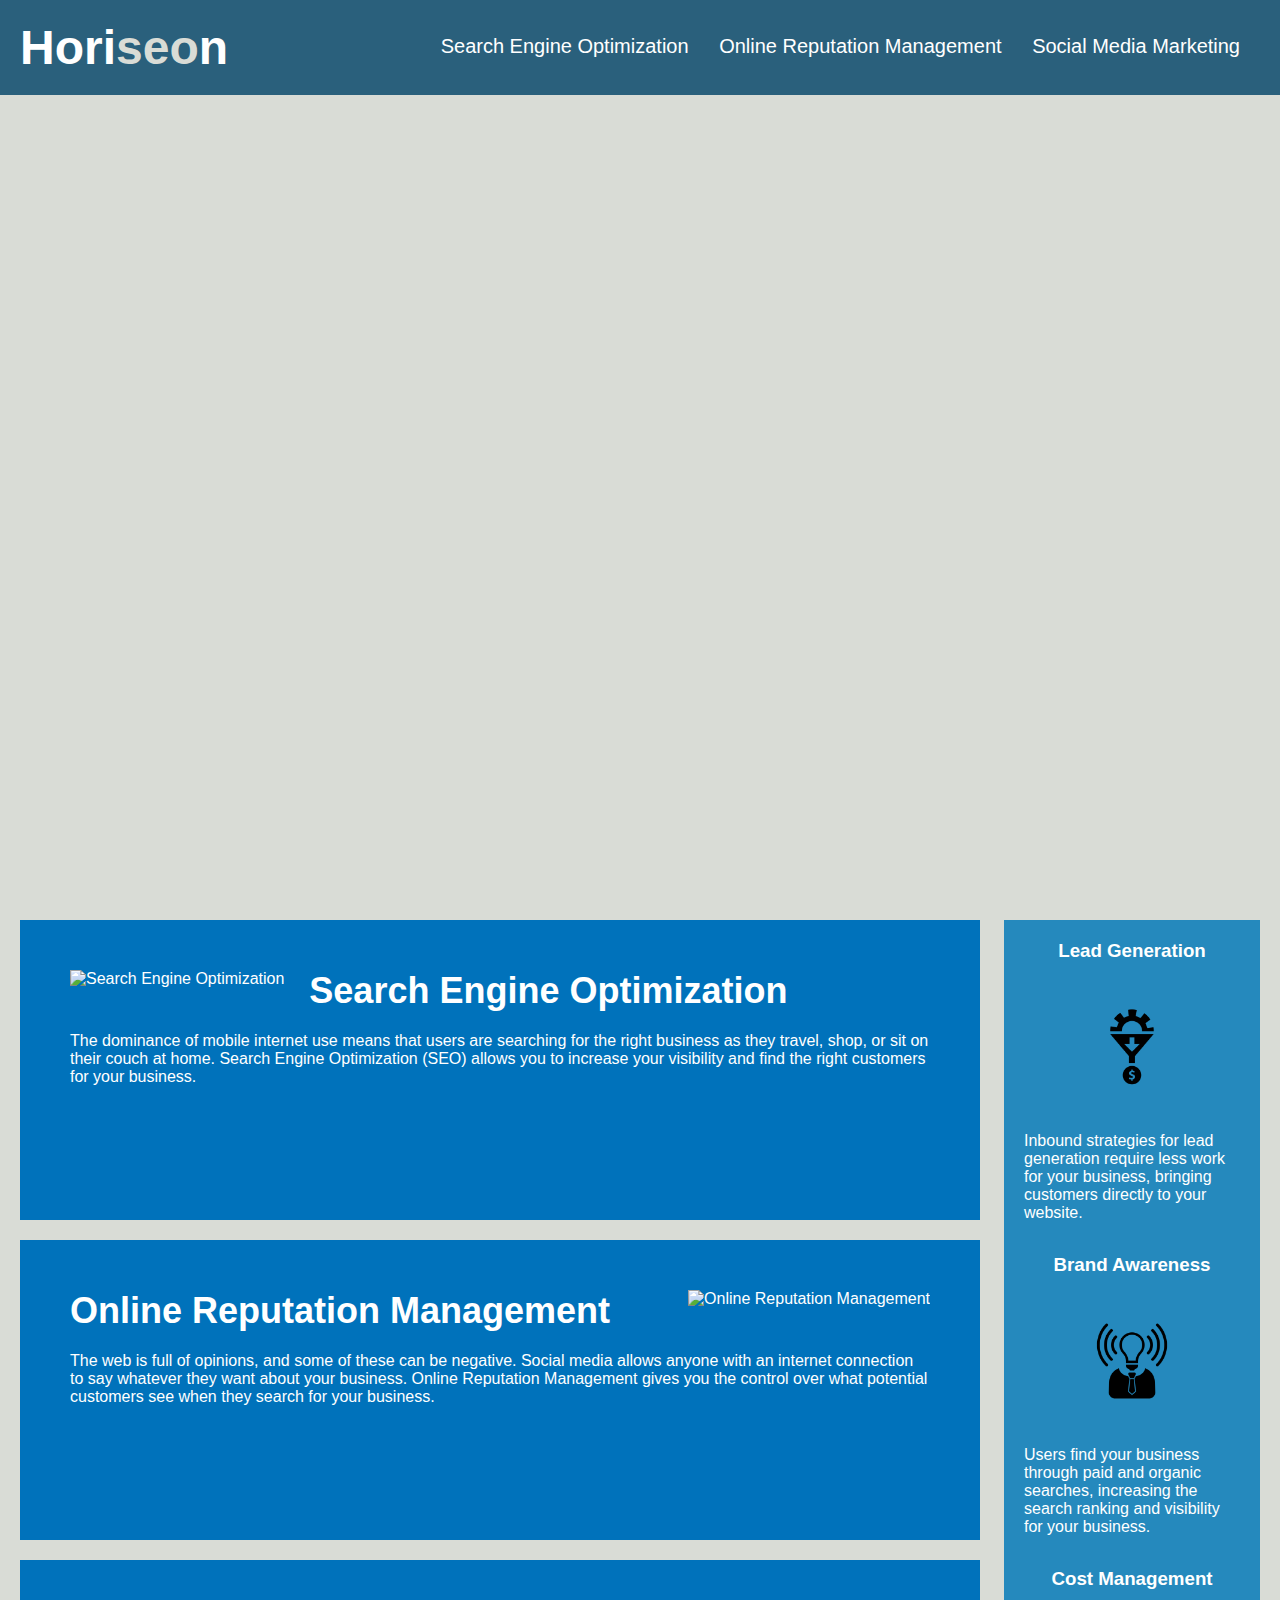
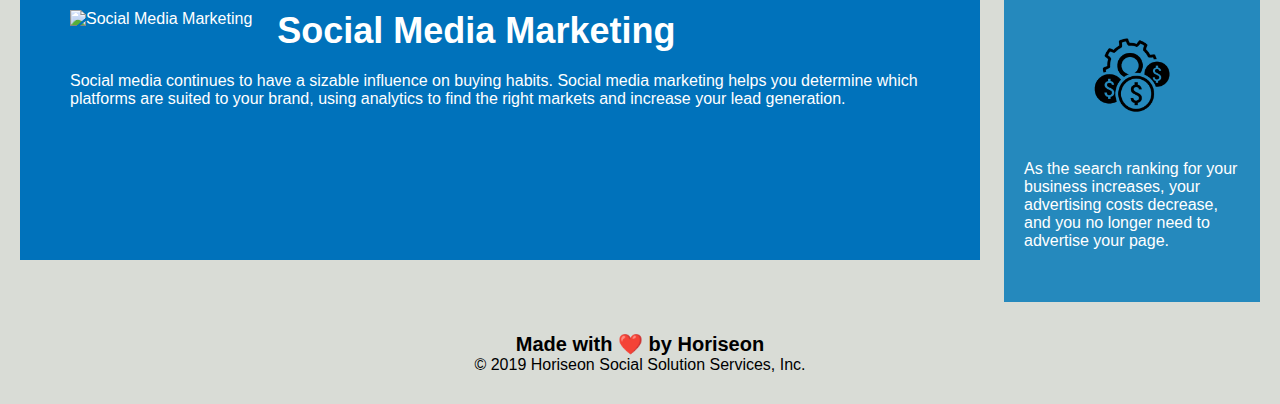
==== Develop/index.html @ 41e07c81 "Initial Commit" ====
<!DOCTYPE html>
<html lang="en-us">

<head>
    <meta charset="UTF-8" />
    <link rel="stylesheet" href="./assets/css/style.css">
    <title>Horiseon Home Page</title>
</head>

<body>
    <header>
        <h1>Hori<span class="seo">seo</span>n</h1>
        <div>
            <ul>
                <li>
                    <a href="#search-engine-optimization">Search Engine Optimization</a>
                </li>
                <li>
                    <a href="#online-reputation-management">Online Reputation Management</a>
                </li>
                <li>
                    <a href="#social-media-marketing">Social Media Marketing</a>
                </li>
            </ul>
        </div>
    </header>
    <div class="hero"></div>
    <div class="content">
        <figure class="search-engine-optimization">
            <img src="./assets/images/search-engine-optimization.jpg" alt="Search Engine Optimization" class="float-left">
            <h2>Search Engine Optimization</h2>
            <p>
                The dominance of mobile internet use means that users are searching for the right business as they travel, shop, or sit on their couch at home. Search Engine Optimization (SEO) allows you to increase your visibility and find the right customers for your business.
            </p>
        </figure>
        <figure id="online-reputation-management" class="online-reputation-management">
            <img src="./assets/images/online-reputation-management.jpg" alt="Online Reputation Management" class="float-right">
            <h2>Online Reputation Management</h2>
            <p>
                The web is full of opinions, and some of these can be negative. Social media allows anyone with an internet connection to say whatever they want about your business. Online Reputation Management gives you the control over what potential customers see when they search for your business.
            </p>
        </figure>
        <figure id="social-media-marketing" class="social-media-marketing">
            <img src="./assets/images/social-media-marketing.jpg" alt="Social Media Marketing" class="float-left" >
            <h2>Social Media Marketing</h2>
            <p>
                Social media continues to have a sizable influence on buying habits. Social media marketing helps you determine which platforms are suited to your brand, using analytics to find the right markets and increase your lead generation.
            </p>
        </figure>
    </div>
    <div class="benefits">
        <figure class="benefit-lead">
            <h3>Lead Generation</h3>
            <img src="./assets/images/lead-generation.png" alt="Lead Benefit" >
            <p>
                Inbound strategies for lead generation require less work for your business, bringing customers directly to your website.
            </p>
        </figure>
        <figure class="benefit-brand">
            <h3>Brand Awareness</h3>
            <img src="./assets/images/brand-awareness.png" alt="Brand Benefit" >
            <p>
                Users find your business through paid and organic searches, increasing the search ranking and visibility for your business.
            </p>
        </figure>
        <figure class="benefit-cost">
            <h3>Cost Management</h3>
            <img src="./assets/images/cost-management.png" alt="Cost Benefit" >
            <p>
                As the search ranking for your business increases, your advertising costs decrease, and you no longer need to advertise your page.
            </p>
        </figure>
    </div>
    <div class="footer">
        <h2>Made with ❤️️ by Horiseon</h2>
        <p>
            &copy; 2019 Horiseon Social Solution Services, Inc.
        </p>
    </div>
</body>

</html>
---- Develop/assets/css/style.css ----
* {
    box-sizing: border-box;
    padding: 0;
    margin: 0;
}

body {
    background-color: #d9dcd6;
}

header {
    padding: 20px;
    font-family: 'Trebuchet MS', 'Lucida Sans Unicode', 'Lucida Grande', 'Lucida Sans', Arial, sans-serif;
    background-color: #2a607c;
    color: #ffffff;
}

header h1 {
    display: inline-block;
    font-size: 48px;
}

header h1 .seo {
    color: #d9dcd6;
}

header div {
    padding-top: 15px;
    margin-right: 20px;
    float: right;
    font-family: 'Gill Sans', 'Gill Sans MT', Calibri, 'Trebuchet MS', sans-serif;
    font-size: 20px;
}

header div ul {
    list-style-type: none;
}

header div ul li {
    display: inline-block;
    margin-left: 25px;
}

a {
    color: #ffffff;
    text-decoration: none;
}

p {
    font-size: 16px;
}

.hero {
    height: 800px;
    width: 100%;
    margin-bottom: 25px;
    background-image: url("../images/digital-marketing-meeting.jpg");
    background-size: cover;
    background-position: center;
}

.float-left {
    float: left;
    margin-right: 25px;
}

.float-right {
    float: right;
    margin-left: 25px;
}

.content {
    width: 75%;
    display: inline-block;
    margin-left: 20px;
}

.benefits {
    margin-right: 20px;
    padding: 20px;
    clear: both;
    float: right;
    width: 20%;
    height: 100%;
    font-family: 'Gill Sans', 'Gill Sans MT', Calibri, 'Trebuchet MS', sans-serif;
    background-color: #2589bd;
}

.benefit-lead {
    margin-bottom: 32px;
    color: #ffffff;
}

.benefit-brand {
    margin-bottom: 32px;
    color: #ffffff;
}

.benefit-cost {
    margin-bottom: 32px;
    color: #ffffff;
}

.benefit-lead h3 {
    margin-bottom: 10px;
    text-align: center;
}

.benefit-brand h3 {
    margin-bottom: 10px;
    text-align: center;
}

.benefit-cost h3 {
    margin-bottom: 10px;
    text-align: center;
}

.benefit-lead img {
    display: block;
    margin: 10px auto;
    max-width: 150px;
}

.benefit-brand img {
    display: block;
    margin: 10px auto;
    max-width: 150px;
}

.benefit-cost img {
    display: block;
    margin: 10px auto;
    max-width: 150px;
}

.search-engine-optimization {
    margin-bottom: 20px;
    padding: 50px;
    height: 300px;
    font-family: 'Gill Sans', 'Gill Sans MT', Calibri, 'Trebuchet MS', sans-serif;
    background-color: #0072bb;
    color: #ffffff;
}

.online-reputation-management {
    margin-bottom: 20px;
    padding: 50px;
    height: 300px;
    font-family: 'Gill Sans', 'Gill Sans MT', Calibri, 'Trebuchet MS', sans-serif;
    background-color: #0072bb;
    color: #ffffff;
}

.social-media-marketing {
    margin-bottom: 20px;
    padding: 50px;
    height: 300px;
    font-family: 'Gill Sans', 'Gill Sans MT', Calibri, 'Trebuchet MS', sans-serif;
    background-color: #0072bb;
    color: #ffffff;
}

.search-engine-optimization img {
    max-height: 200px;
}

.online-reputation-management img {
    max-height: 200px;
}

.social-media-marketing img {
    max-height: 200px;
}

.search-engine-optimization h2 {
    margin-bottom: 20px;
    font-size: 36px;
}

.online-reputation-management h2 {
    margin-bottom: 20px;
    font-size: 36px;
}

.social-media-marketing h2 {
    margin-bottom: 20px;
    font-size: 36px;
}

.footer {
    padding: 30px;
    clear: both;
    font-family: 'Trebuchet MS', 'Lucida Sans Unicode', 'Lucida Grande', 'Lucida Sans', Arial, sans-serif;
    text-align: center;
}

.footer h2 {
    font-size: 20px;
}
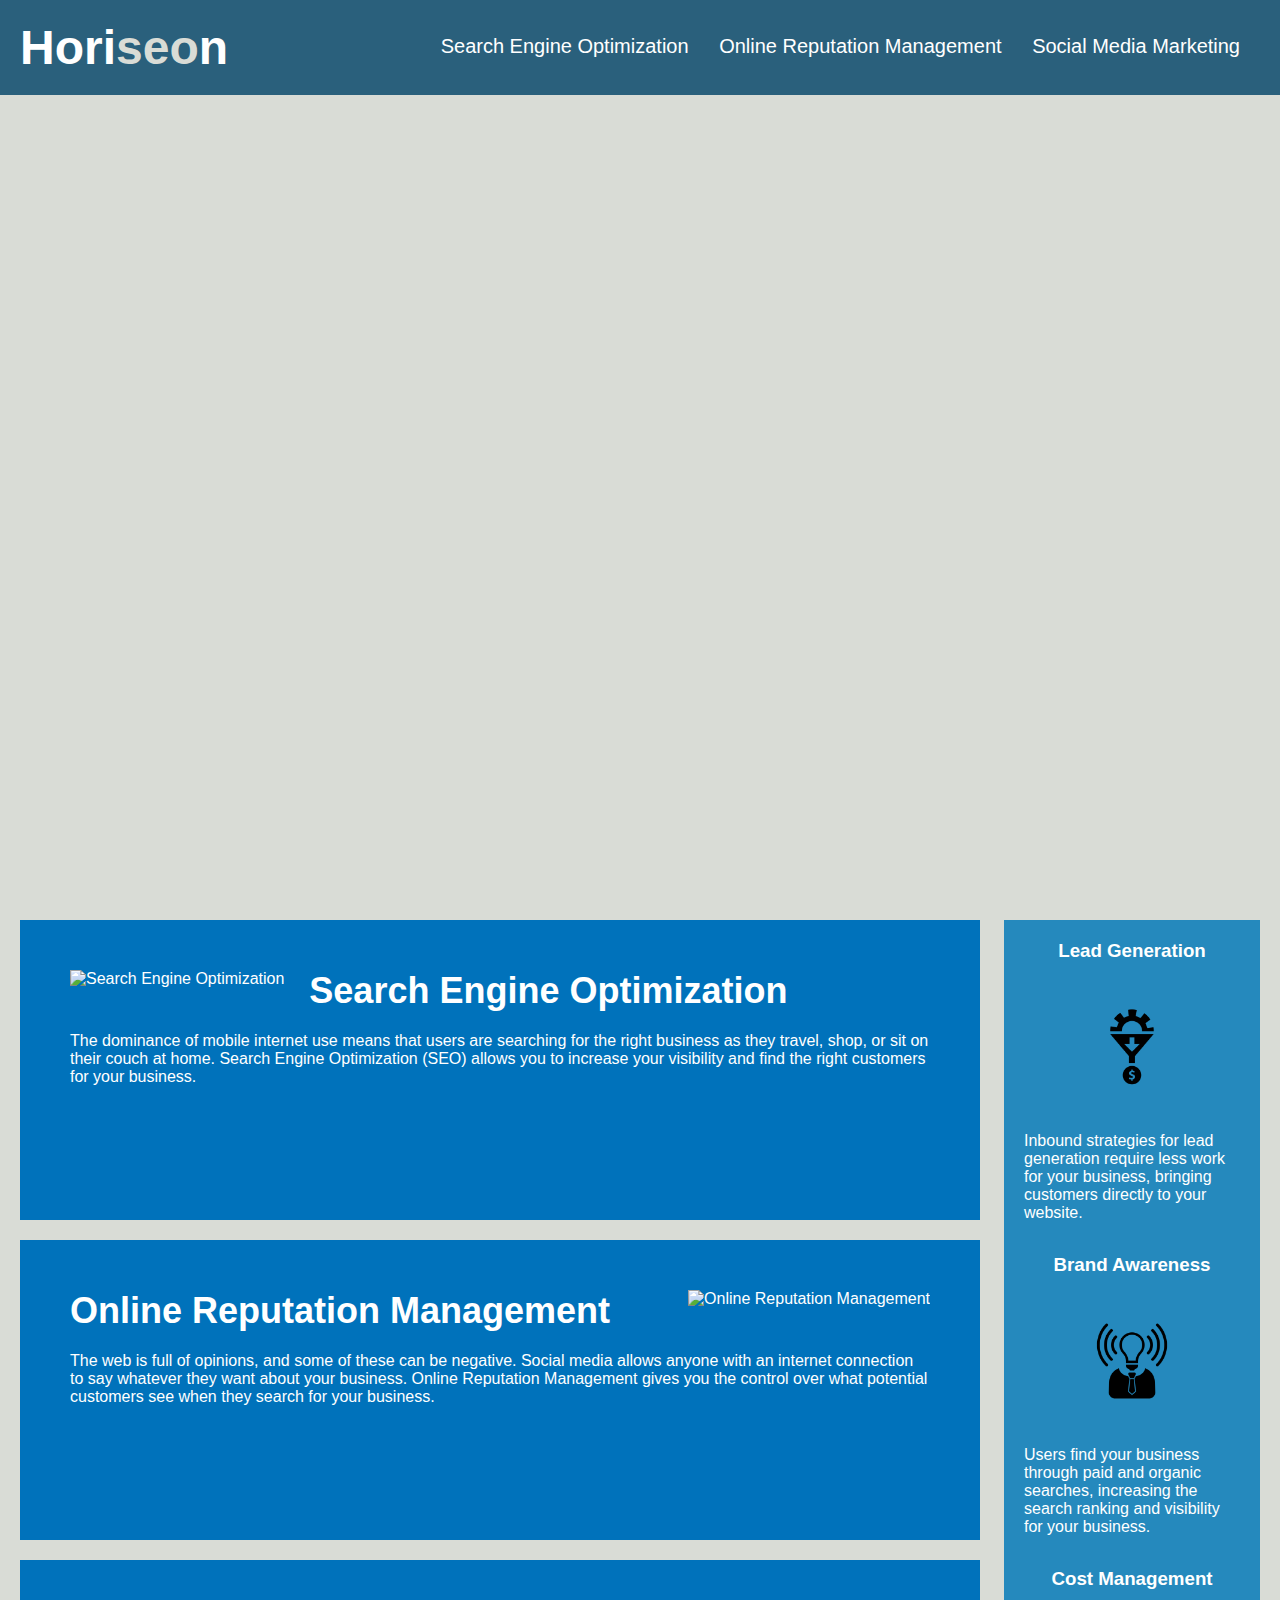
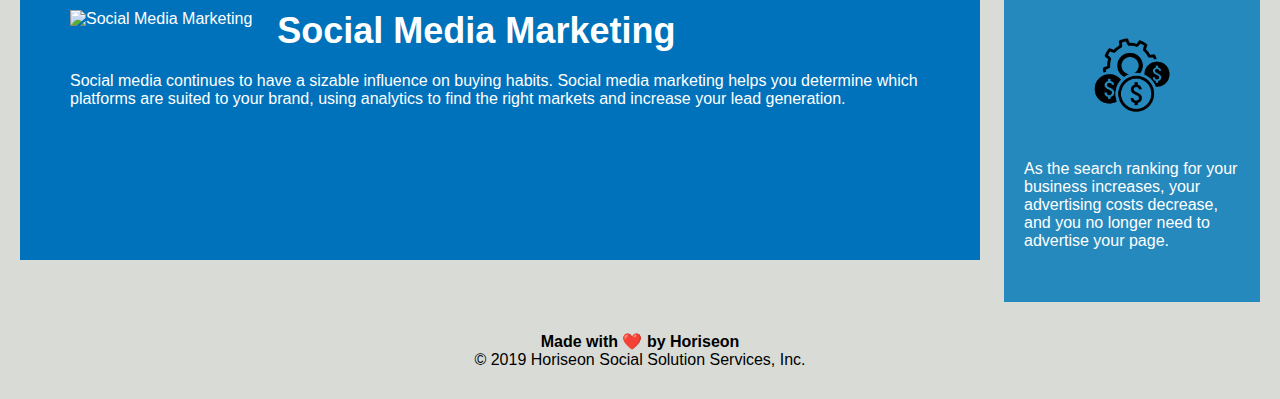
==== commit a2b435a8: "commit acceptance criteria" ====
--- a/Develop/index.html
+++ b/Develop/index.html
@@ -26,21 +26,21 @@
     </header>
     <div class="hero"></div>
     <div class="content">
-        <figure class="search-engine-optimization">
+        <figure class="content-section">
             <img src="./assets/images/search-engine-optimization.jpg" alt="Search Engine Optimization" class="float-left">
             <h2>Search Engine Optimization</h2>
             <p>
                 The dominance of mobile internet use means that users are searching for the right business as they travel, shop, or sit on their couch at home. Search Engine Optimization (SEO) allows you to increase your visibility and find the right customers for your business.
             </p>
         </figure>
-        <figure id="online-reputation-management" class="online-reputation-management">
+        <figure id="online-reputation-management" class="content-section">
             <img src="./assets/images/online-reputation-management.jpg" alt="Online Reputation Management" class="float-right">
             <h2>Online Reputation Management</h2>
             <p>
                 The web is full of opinions, and some of these can be negative. Social media allows anyone with an internet connection to say whatever they want about your business. Online Reputation Management gives you the control over what potential customers see when they search for your business.
             </p>
         </figure>
-        <figure id="social-media-marketing" class="social-media-marketing">
+        <figure id="social-media-marketing" class="content-section">
             <img src="./assets/images/social-media-marketing.jpg" alt="Social Media Marketing" class="float-left" >
             <h2>Social Media Marketing</h2>
             <p>
@@ -49,21 +49,21 @@
         </figure>
     </div>
     <div class="benefits">
-        <figure class="benefit-lead">
+        <figure class="setbenefit">
             <h3>Lead Generation</h3>
             <img src="./assets/images/lead-generation.png" alt="Lead Benefit" >
             <p>
                 Inbound strategies for lead generation require less work for your business, bringing customers directly to your website.
             </p>
         </figure>
-        <figure class="benefit-brand">
+        <figure class="setbenefit">
             <h3>Brand Awareness</h3>
             <img src="./assets/images/brand-awareness.png" alt="Brand Benefit" >
             <p>
                 Users find your business through paid and organic searches, increasing the search ranking and visibility for your business.
             </p>
         </figure>
-        <figure class="benefit-cost">
+        <figure class="setbenefit">
             <h3>Cost Management</h3>
             <img src="./assets/images/cost-management.png" alt="Cost Benefit" >
             <p>
@@ -72,7 +72,7 @@
         </figure>
     </div>
     <div class="footer">
-        <h2>Made with ❤️️ by Horiseon</h2>
+        <h4>Made with ❤️️ by Horiseon</h4>
         <p>
             &copy; 2019 Horiseon Social Solution Services, Inc.
         </p>
--- a/Develop/assets/css/style.css
+++ b/Develop/assets/css/style.css
@@ -1,9 +1,11 @@
+/* Universal selector */
 * {
     box-sizing: border-box;
     padding: 0;
     margin: 0;
 }
 
+/* Element selectors */
 body {
     background-color: #d9dcd6;
 }
@@ -50,6 +52,7 @@
     font-size: 16px;
 }
 
+/* Class selector */
 .hero {
     height: 800px;
     width: 100%;
@@ -86,55 +89,23 @@
     background-color: #2589bd;
 }
 
-.benefit-lead {
+.setbenefit {
     margin-bottom: 32px;
     color: #ffffff;
 }
 
-.benefit-brand {
-    margin-bottom: 32px;
-    color: #ffffff;
-}
-
-.benefit-cost {
-    margin-bottom: 32px;
-    color: #ffffff;
-}
-
-.benefit-lead h3 {
+.setbenefit h3 {
     margin-bottom: 10px;
     text-align: center;
 }
 
-.benefit-brand h3 {
-    margin-bottom: 10px;
-    text-align: center;
-}
-
-.benefit-cost h3 {
-    margin-bottom: 10px;
-    text-align: center;
-}
-
-.benefit-lead img {
+.setbenefit img {
     display: block;
     margin: 10px auto;
     max-width: 150px;
 }
 
-.benefit-brand img {
-    display: block;
-    margin: 10px auto;
-    max-width: 150px;
-}
-
-.benefit-cost img {
-    display: block;
-    margin: 10px auto;
-    max-width: 150px;
-}
-
-.search-engine-optimization {
+.content-section {
     margin-bottom: 20px;
     padding: 50px;
     height: 300px;
@@ -143,47 +114,11 @@
     color: #ffffff;
 }
 
-.online-reputation-management {
-    margin-bottom: 20px;
-    padding: 50px;
-    height: 300px;
-    font-family: 'Gill Sans', 'Gill Sans MT', Calibri, 'Trebuchet MS', sans-serif;
-    background-color: #0072bb;
-    color: #ffffff;
-}
-
-.social-media-marketing {
-    margin-bottom: 20px;
-    padding: 50px;
-    height: 300px;
-    font-family: 'Gill Sans', 'Gill Sans MT', Calibri, 'Trebuchet MS', sans-serif;
-    background-color: #0072bb;
-    color: #ffffff;
-}
-
-.search-engine-optimization img {
+.content-section img {
     max-height: 200px;
 }
 
-.online-reputation-management img {
-    max-height: 200px;
-}
-
-.social-media-marketing img {
-    max-height: 200px;
-}
-
-.search-engine-optimization h2 {
-    margin-bottom: 20px;
-    font-size: 36px;
-}
-
-.online-reputation-management h2 {
-    margin-bottom: 20px;
-    font-size: 36px;
-}
-
-.social-media-marketing h2 {
+.content-section h2 {
     margin-bottom: 20px;
     font-size: 36px;
 }
